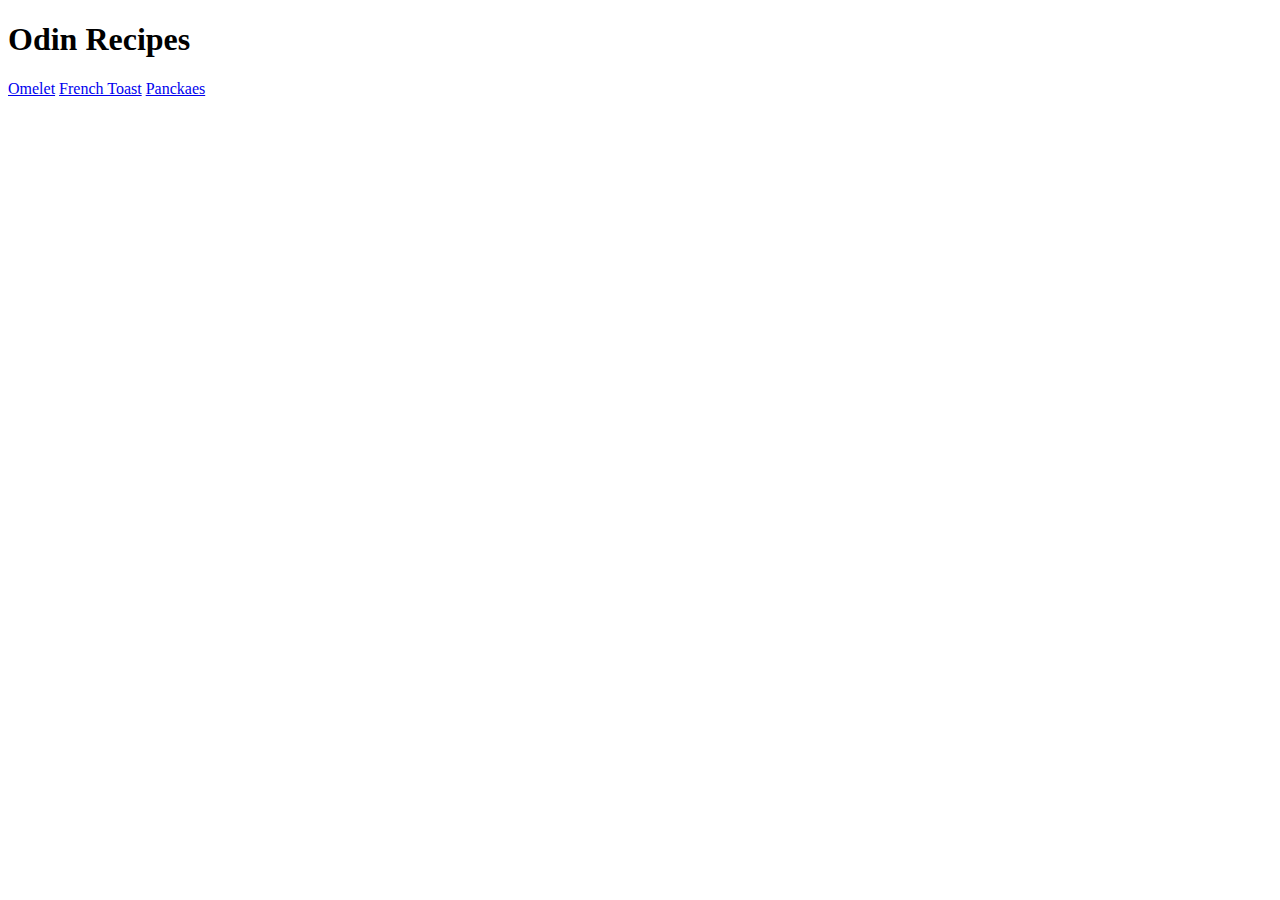
==== index.html @ 9885c46b "Add recipes" ====
<!DOCTYPE html>
<html>
    <head>
        <meta charset="utf-8">
        <title>AJ's Recipes</title>
    </head>

    <body>
        <h1>Odin Recipes</h1>
        <a href="recipes/omelet.html">Omelet</a>
        <a href="recipes/french_toast.html">French Toast</a>
        <a href="recipes/pancakes.html">Panckaes</a>
    </body>
    
</html>
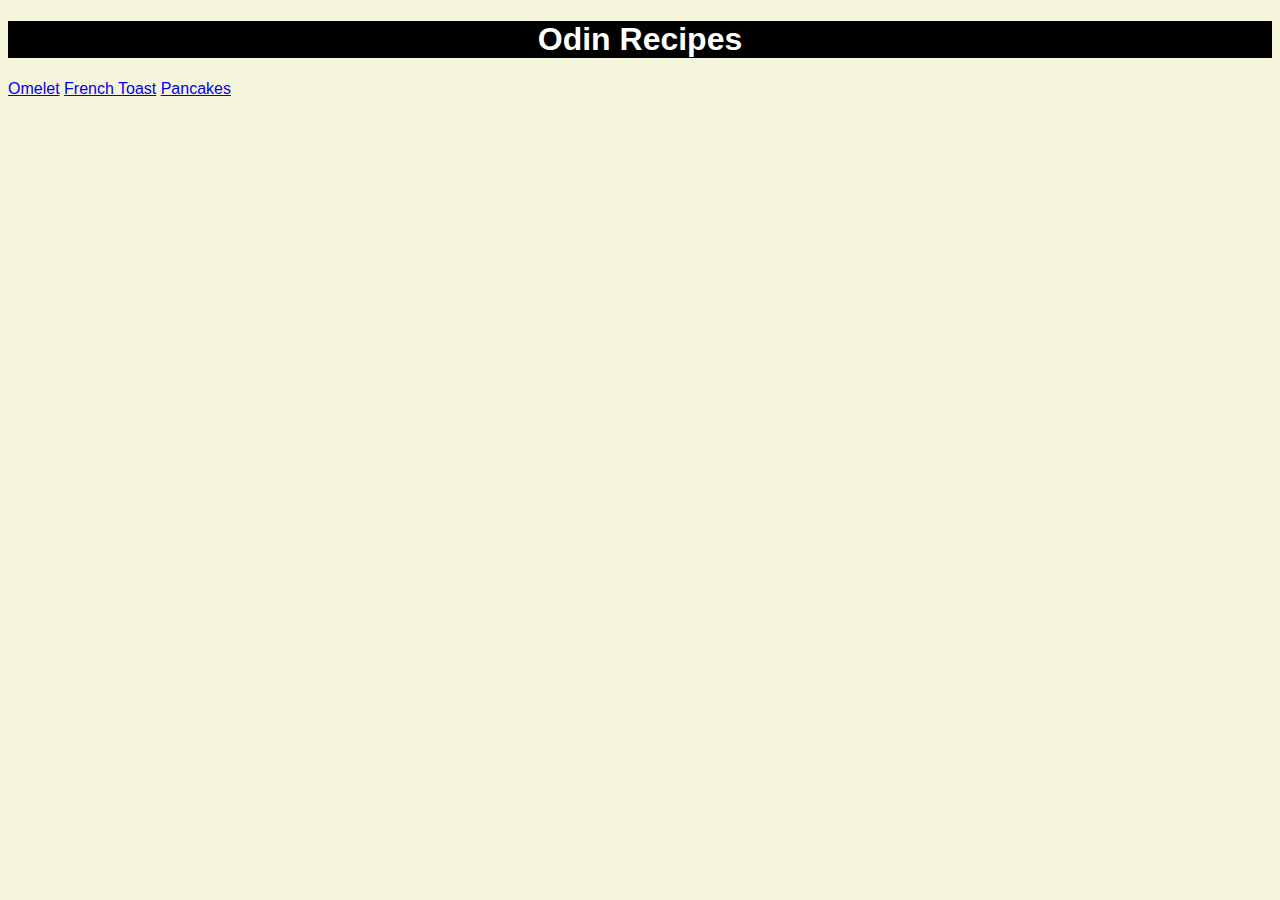
==== commit ba1cbb42: "Add basic CSS" ====
--- a/index.html
+++ b/index.html
@@ -3,13 +3,14 @@
     <head>
         <meta charset="utf-8">
         <title>AJ's Recipes</title>
+        <link href="style.css" rel="stylesheet">
     </head>
 
     <body>
         <h1>Odin Recipes</h1>
         <a href="recipes/omelet.html">Omelet</a>
         <a href="recipes/french_toast.html">French Toast</a>
-        <a href="recipes/pancakes.html">Panckaes</a>
+        <a href="recipes/pancakes.html">Pancakes</a>
     </body>
     
 </html>
--- a/style.css
+++ b/style.css
@@ -0,0 +1,9 @@
+*{
+    background-color: beige;
+    font-family: "Arial", serif;
+}
+h1{
+    color: white;
+    background-color: black;
+    text-align: center;
+}
